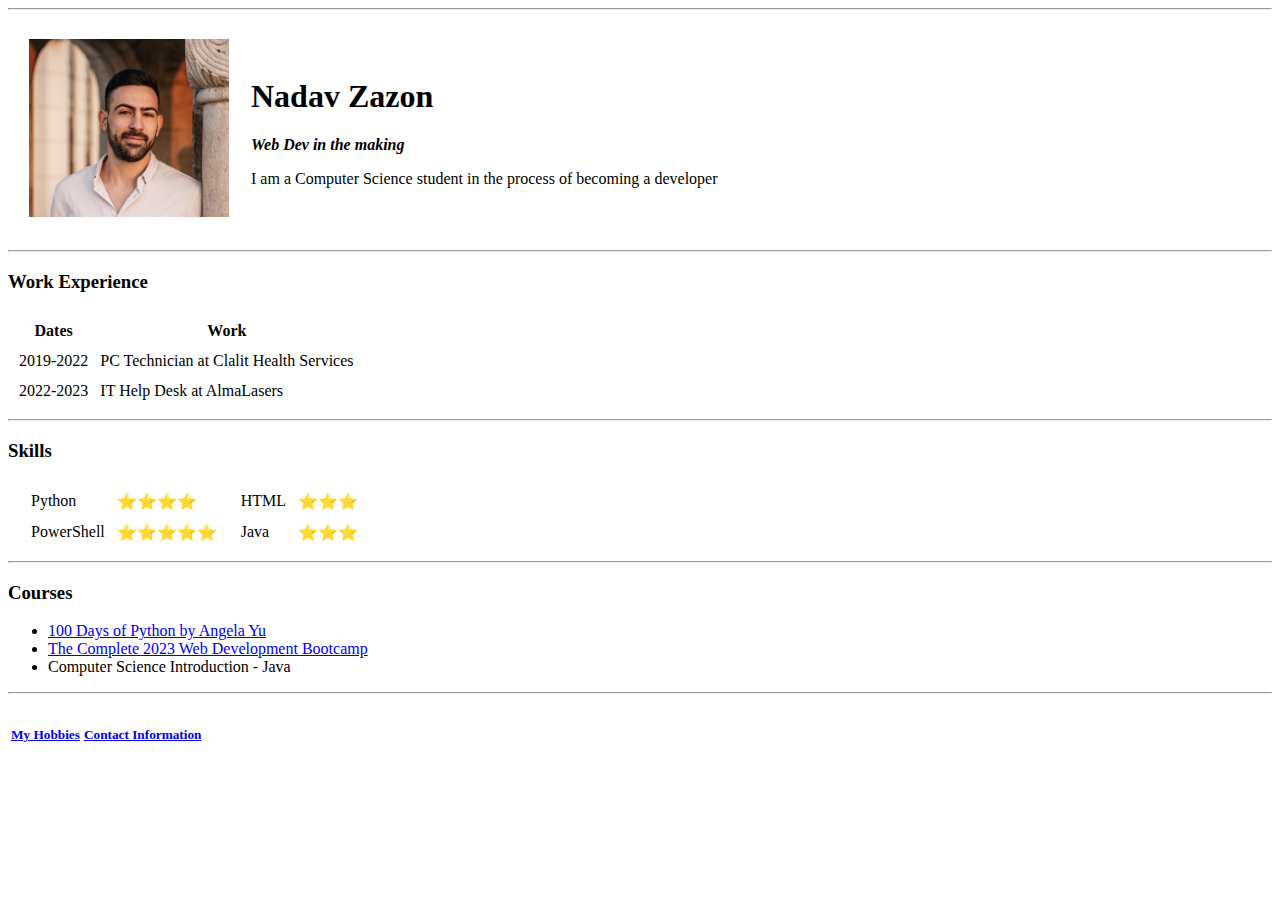
==== index.html @ 30b3a913 "Rename home.html to index.html" ====
<!DOCTYPE html>
<html lang="en">
  <head>
    <meta charset="UTF-8">
    <title>Nadav Zazon</title>
  </head>

  <body>
    <table cellspacing=20>
      <tr>
        <td><img src="pics/me.png" width="200" height="178" alt="Nadav Zazon Picture"></td>
        <td><h1>Nadav Zazon</h1>
    <p><em><strong>Web Dev in the making</strong></em></p>
    <p>I am a Computer Science student in the process of becoming a developer</p></td>
    <hr>
    </table>
    <hr>
    <h3>Work Experience</h3>
    <table cellspacing=10>
      <thead>
        <tr>
          <th>Dates</th>
          <th>Work</th>
        </tr>
      </thead>
      <tr>
        <td>2019-2022</td>
        <td>PC Technician at Clalit Health Services</td>
      </tr>
      <tr>
        <td>2022-2023</td>
        <td>IT Help Desk at AlmaLasers</td>

      </tr>
    </table>

    <hr>

    <h3>Skills</h3>
    <table cellspacing="10">
      <tr border="10">
        <td>
        <td>Python</td>
        <td>⭐⭐⭐⭐</td>
        </td>
        <td>
          <td>HTML</td>
          <td>⭐⭐⭐</td>
          </td>
        </td>
      </tr>
      <tr>
        <td>
          <td>PowerShell</td>
          <td>⭐⭐⭐⭐⭐</td>
        </td>
        <td>
          <td>Java</td>
          <td>⭐⭐⭐</td>
        </td>
      </tr>
    </table>
    <hr>
    <h3>Courses</h3>
    <ul>
      <li><a href="https://www.udemy.com/course-dashboard-redirect/?course_id=2776760">100 Days of Python by Angela Yu</a></li>
      <li><a href="https://www.udemy.com/course/the-complete-web-development-bootcamp/">The Complete 2023 Web Development Bootcamp</a></li>
      <li>Computer Science Introduction - Java</li>
    </ul>
  </body>
  <hr>
  <footer>
    <table>
      <tr>
        <td><h5><a href="hobbies.html">My Hobbies</a></h5></td>
    <td><h5><a href="contact.html">Contact Information</a></h5><td>
      </tr>
    </table>
  </footer>
</html>
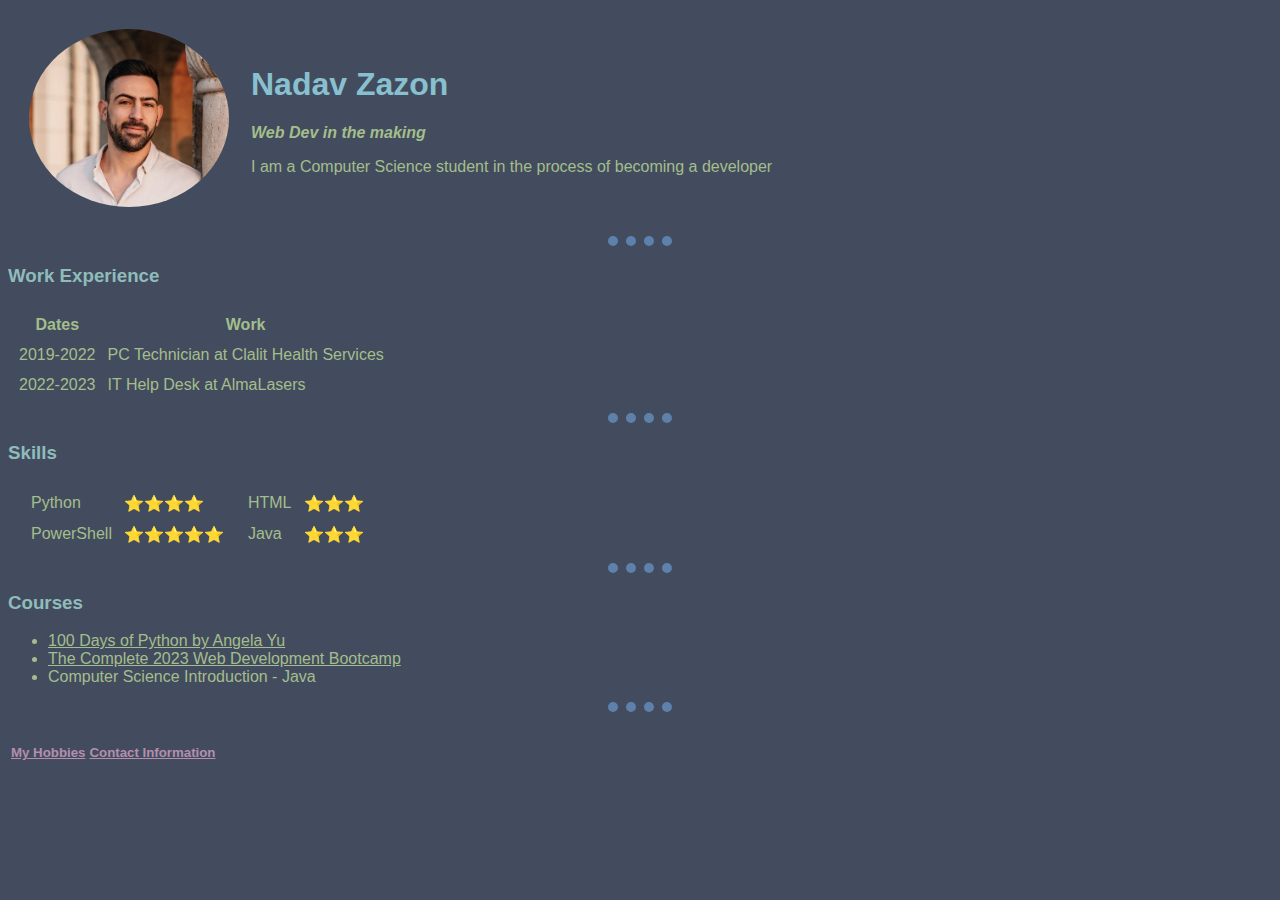
==== commit 96e6df98: "Updated CSS" ====
--- a/index.html
+++ b/index.html
@@ -3,16 +3,16 @@
   <head>
     <meta charset="UTF-8">
     <title>Nadav Zazon</title>
+    <link rel="stylesheet" href="css/styles.css">
   </head>
 
-  <body>
+  <body> 
     <table cellspacing=20>
       <tr>
         <td><img src="pics/me.png" width="200" height="178" alt="Nadav Zazon Picture"></td>
         <td><h1>Nadav Zazon</h1>
-    <p><em><strong>Web Dev in the making</strong></em></p>
-    <p>I am a Computer Science student in the process of becoming a developer</p></td>
-    <hr>
+          <p><em><strong>Web Dev in the making</strong></em></p>
+          <p>I am a Computer Science student in the process of becoming a developer</p></td>
     </table>
     <hr>
     <h3>Work Experience</h3>
@@ -40,13 +40,13 @@
     <table cellspacing="10">
       <tr border="10">
         <td>
-        <td>Python</td>
-        <td>⭐⭐⭐⭐</td>
+          <td>Python</td>
+          <td>⭐⭐⭐⭐</td>
         </td>
         <td>
           <td>HTML</td>
           <td>⭐⭐⭐</td>
-          </td>
+        </td>
         </td>
       </tr>
       <tr>
@@ -73,7 +73,7 @@
     <table>
       <tr>
         <td><h5><a href="hobbies.html">My Hobbies</a></h5></td>
-    <td><h5><a href="contact.html">Contact Information</a></h5><td>
+        <td><h5><a href="contact.html">Contact Information</a></h5><td>
       </tr>
     </table>
   </footer>
--- a/css/styles.css
+++ b/css/styles.css
@@ -0,0 +1,38 @@
+body {
+  font-family:helvetica;
+  text:#eceff4;
+  background-color:#434c5e;
+}
+img{
+  vertical-align:middle;
+  width:150;
+  height:150;
+  border-radius:50%;
+}
+hr {
+  border-color:#5e81ac;
+  border-width:10px;
+  width:5%;
+  height:0px;
+  border-style:none;
+  border-top-style:dotted;
+}
+
+h1 {
+  color:#88c0d0;
+}
+
+h3 {
+  color:#8fbcbb;
+}
+
+table{
+  color:#a3be8c;
+}
+ul,ul a:any-link{
+  color:#a3be8c;
+}
+
+footer a:any-link{
+color:#b48ead;
+}
